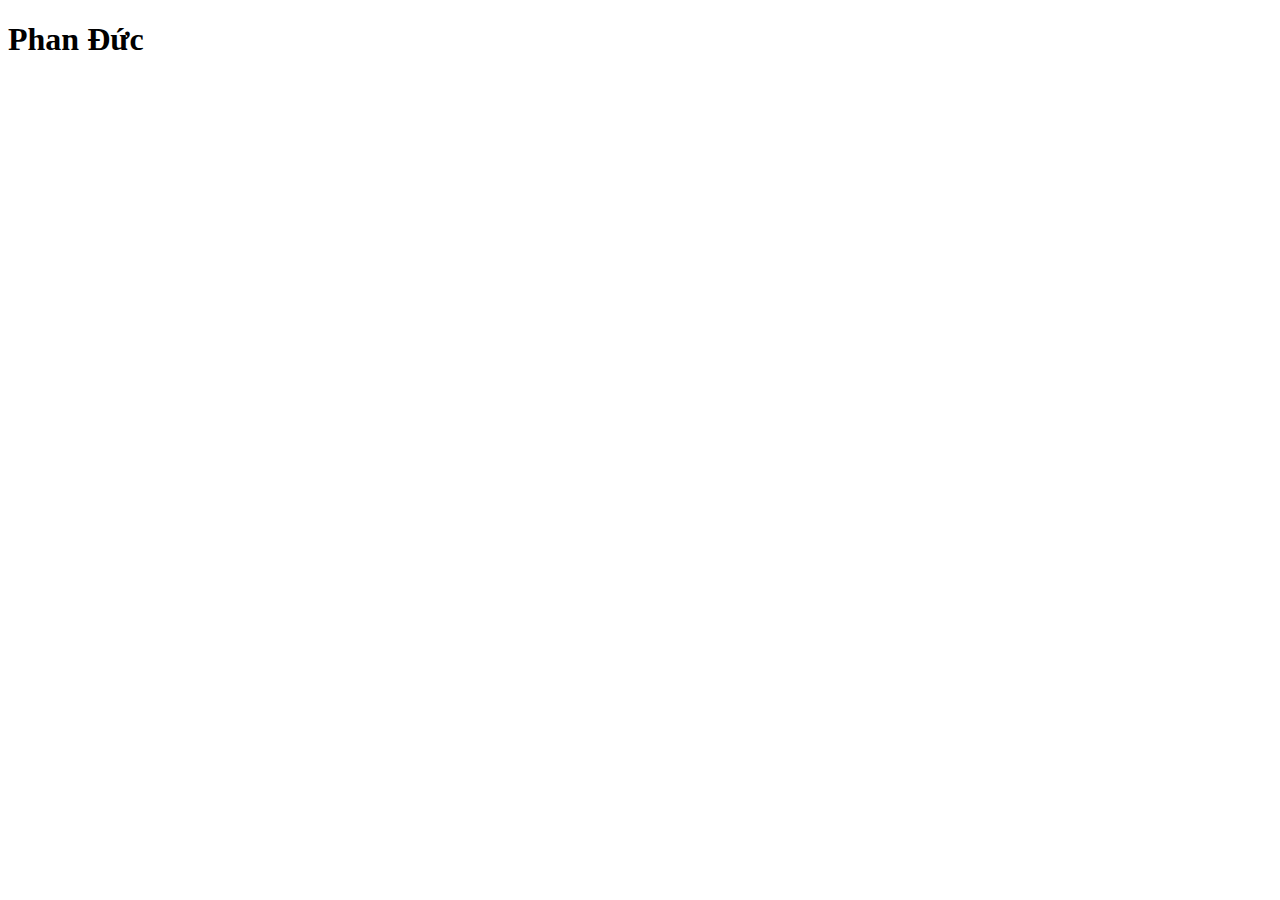
==== indextest.html @ f3045601 "first commit" ====
<!DOCTYPE html>
<html lang="en">
<head>
    <meta charset="UTF-8">
    <meta http-equiv="X-UA-Compatible" content="IE=edge">
    <meta name="viewport" content="width=device-width, initial-scale=1.0">
    <title>Document</title>
</head>
<body>
<h1>Phan Đức</h1> 
</body>
</html>
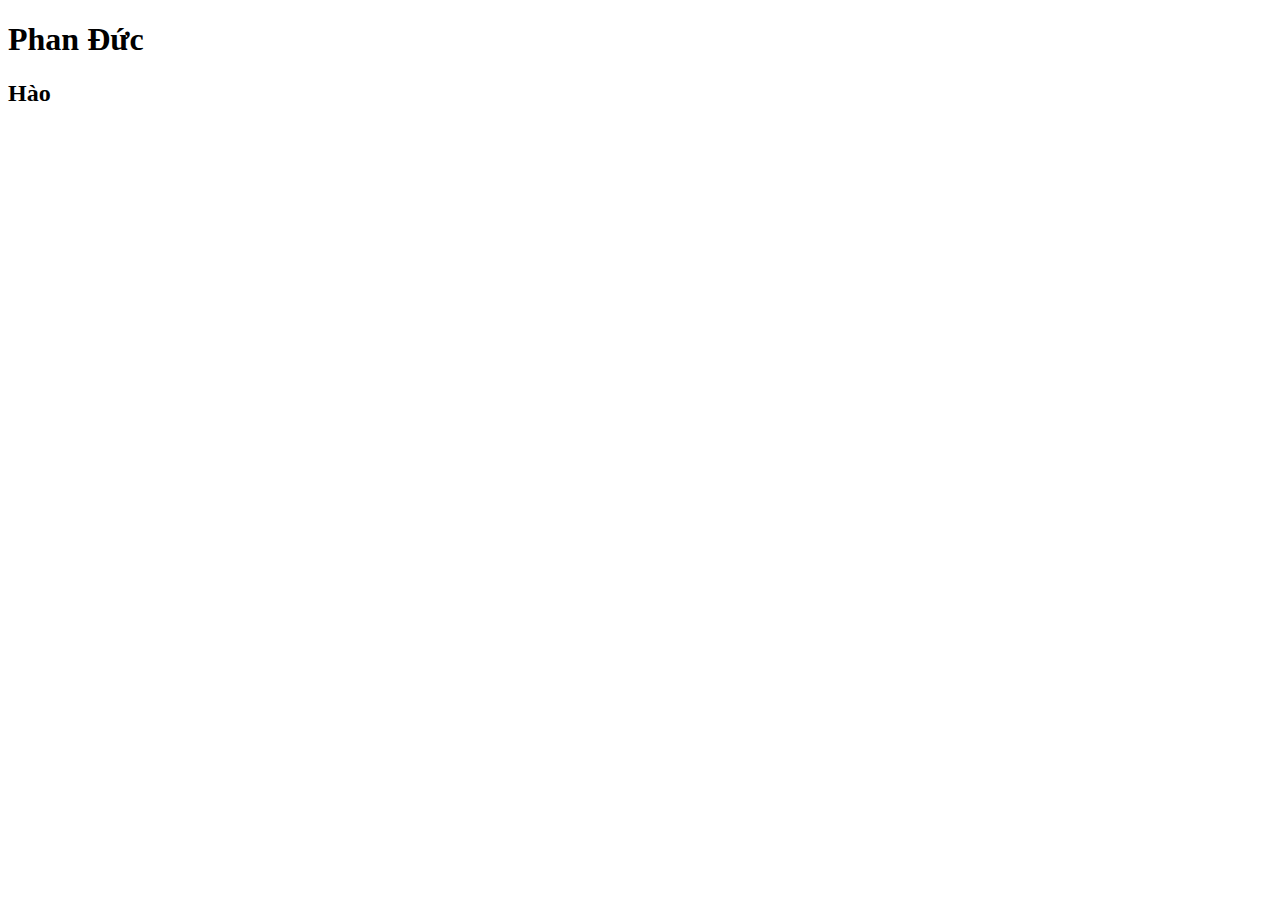
==== commit a5339c9c: "commit" ====
--- a/indextest.html
+++ b/indextest.html
@@ -8,5 +8,6 @@
 </head>
 <body>
 <h1>Phan Đức</h1> 
+<h2>Hào</h2>
 </body>
 </html>